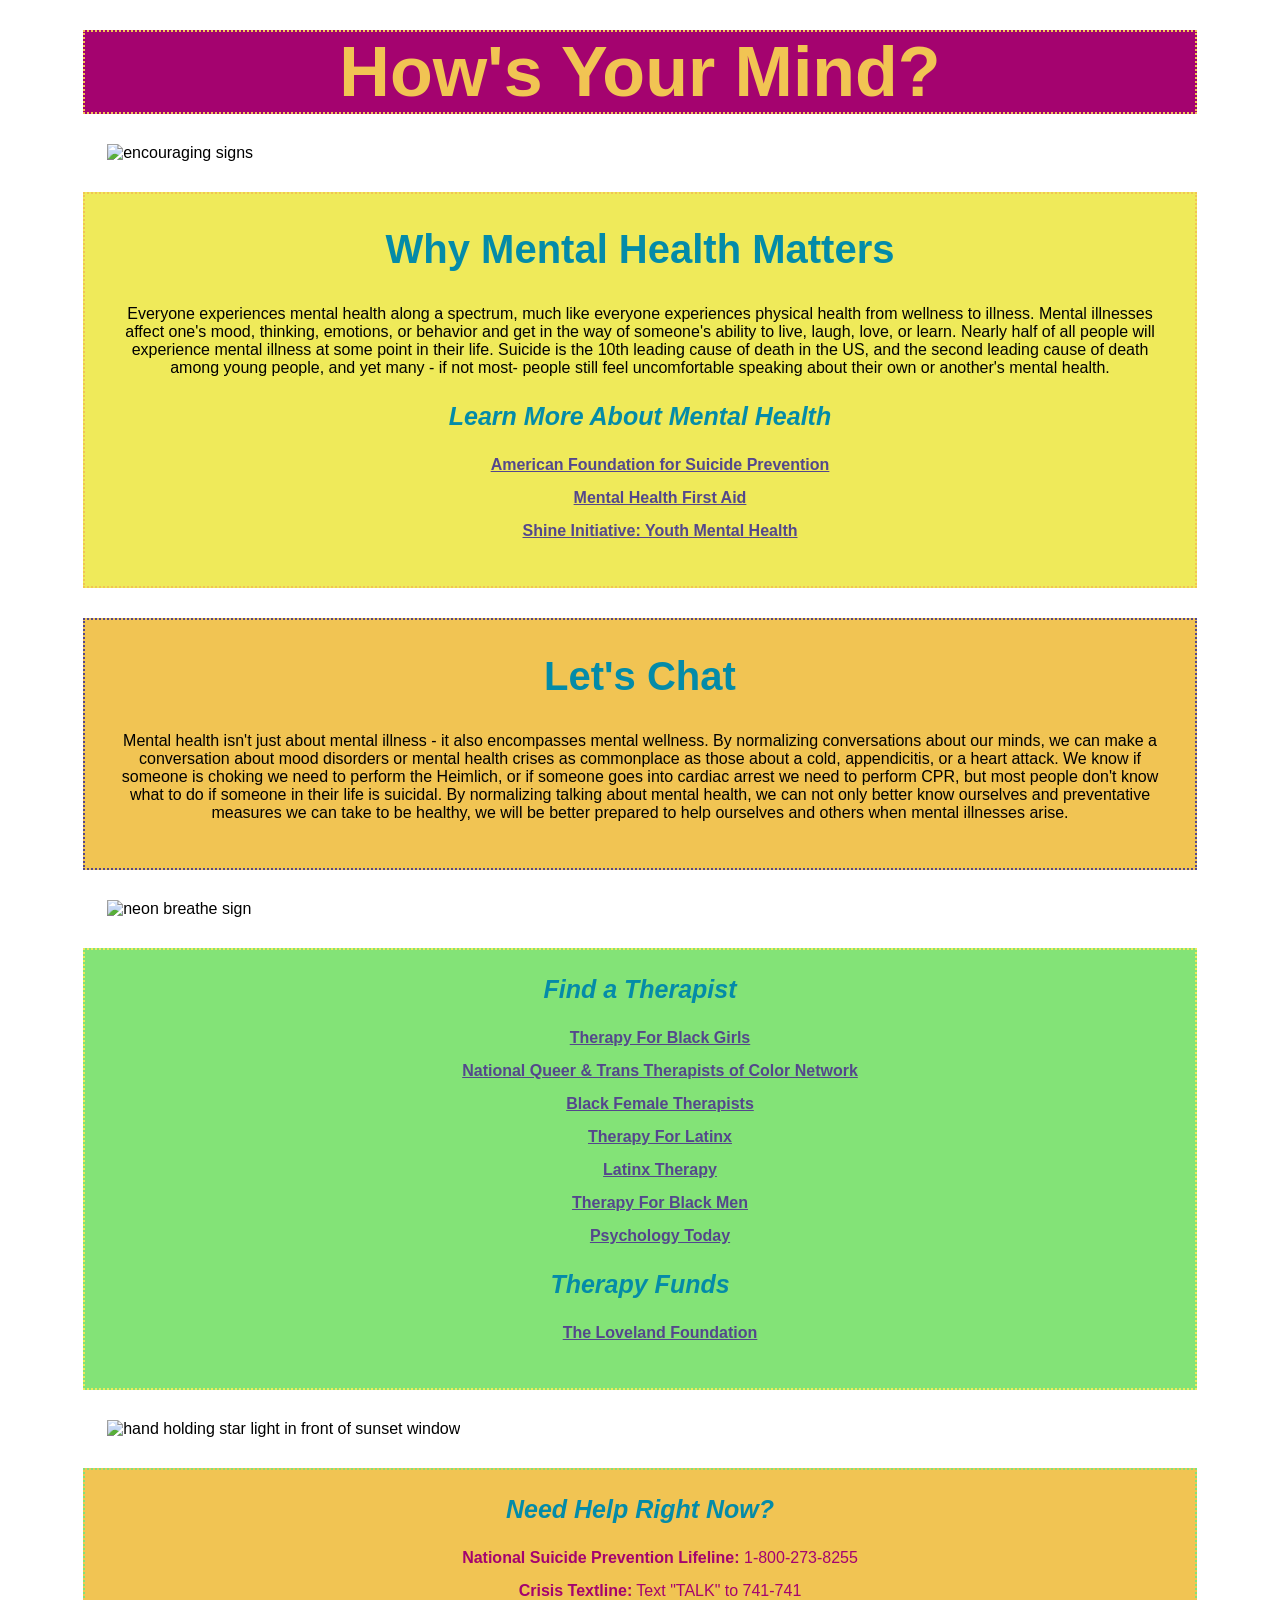
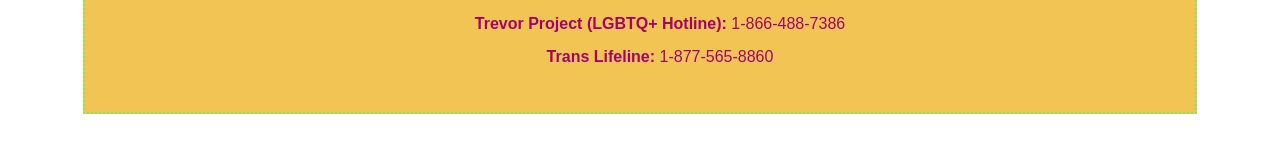
==== Mental Health Matters.html @ 4993a717 "Add files via upload" ====
<!DOCTYPE html>
<html>
  <head>
    <title>Mental Health Matters</title>
    <link href="style.css" rel=stylesheet type="text/css"
  </head>
  <body>
    <main>
      <h1>How's Your Mind?</h1>
      <figure>
      <!--  <img src="https://thumbs.dreamstime.com/t/bipolar-disorder-mind-mental-health-connection-watercolor-painting-118854414.jpg"
            alt="Watercolor of two people back to back, one bright and the other dark"> -->
          <img src="https://images.unsplash.com/photo-1564121211835-e88c852648ab?ixlib=rb-1.2.1&ixid=MnwxMjA3fDB8MHxwaG90by1wYWdlfHx8fGVufDB8fHx8&auto=format&fit=crop&w=1950&q=80"
              alt="encouraging signs">
      </figure>
      <section id="mental-health-basics">
        <h2>Why Mental Health Matters</h2>
          <p>
            Everyone experiences mental health along a spectrum, much like everyone experiences physical health from wellness to illness. Mental illnesses affect one's mood, thinking, emotions, or behavior and get in the way of someone's ability to live, laugh, love, or learn. Nearly half of all people will experience mental illness at some point in their life. Suicide is the 10th leading cause of death in the US, and the second leading cause of death among young people, and yet many - if not most- people still feel uncomfortable speaking about their own or another's mental health.
          </p>
          <h3>Learn More About Mental Health</h3>
            <ul>
              <li>
                <a href="https://afsp.org/" target="_blank" rel="noopener noreferrer">American Foundation for Suicide Prevention</a>
              </li>
              <li>
                <a href="https://www.mentalhealthfirstaid.org/" target="_blank" rel="noopener noreferrer">Mental Health First Aid</a>
              </li>
              <li>
                <a href="https://www.shineinitiative.org/" target="_blank" rel="noopener noreferrer">Shine Initiative: Youth Mental Health</a>
              </li>
            </ul>
        </section>
        <section id="chat">
        <h2>Let's Chat</h2>
          <p>
            Mental health isn't just about mental illness - it also encompasses mental wellness. By normalizing conversations about our minds, we can make a conversation about mood disorders or mental health crises as commonplace as those about a cold, appendicitis, or a heart attack. We know if someone is choking we need to perform the Heimlich, or if someone goes into cardiac arrest we need to perform CPR, but most people don't know what to do if someone in their life is suicidal. By normalizing talking about mental health, we can not only better know ourselves and preventative measures we can take to be healthy, we will be better prepared to help ourselves and others when mental illnesses arise.
          </p>
        </section>
      <figure>
        <img src="https://images.unsplash.com/photo-1507120410856-1f35574c3b45?ixid=MnwxMjA3fDB8MHxwaG90by1wYWdlfHx8fGVufDB8fHx8&ixlib=rb-1.2.1&auto=format&fit=crop&w=1950&q=80"
            alt="neon breathe sign">
      </figure>
      <section id="therapy">
      <h3>Find a Therapist</h3>
        <ul>
          <li>
            <a href="https://providers.therapyforblackgirls.com/" target="_blank" rel="noopener noreferrer">Therapy For Black Girls</a>
          </li>
          <li>
            <a href="https://nqttcn.com/en/" target="_blank" rel="noopener noreferrer">National Queer & Trans Therapists of Color Network</a>
          </li>
          <li>
            <a href="https://www.blackfemaletherapists.com/directory/" target="_blank" rel="noopener noreferrer">Black Female Therapists</a>
          </li>
          <li>
            <a href="https://www.therapyforlatinx.com/" target="_blank" rel="noopener noreferrer">Therapy For Latinx</a>
          </li>
          <li>
            <a href="https://latinxtherapy.com/" target="_blank" rel="noopener noreferrer">Latinx Therapy</a>
          </li>
          <li>
            <a href="https://therapyforblackmen.org/" target="_blank" rel="noopener noreferrer">Therapy For Black Men</a>
          </li>
          <li>
            <a href="https://www.psychologytoday.com/us/therapists/" target="_blank" rel="noopener noreferrer">Psychology Today</a>
          </li>
        </ul>
      <h3>Therapy Funds</h3>
        <ul>
          <li>
            <a href="https://thelovelandfoundation.org/" target="_blank" rel="noopener noreferrer">The Loveland Foundation</a>
          </li>
        </ul>
      </section>
      <!-- <h3>Mental Health Voices</h3> -->
      <figure>
        <img src="https://images.unsplash.com/photo-1505055565708-16ffa58f36c5?ixid=MnwxMjA3fDB8MHxwaG90by1wYWdlfHx8fGVufDB8fHx8&ixlib=rb-1.2.1&auto=format&fit=crop&w=1981&q=80"
            alt="hand holding star light in front of sunset window">
      </figure>
      <section id="crisis-resources">
        <h3>Need Help Right Now?</h3>
          <ul>
            <li id="hotline"><span>National Suicide Prevention Lifeline:</span> 1-800-273-8255</li>
            <li id="hotline"><span>Crisis Textline:</span> Text "TALK" to 741-741</li>
            <li id="hotline"><span>Trevor Project (LGBTQ+ Hotline):</span> 1-866-488-7386</li>
            <li id="hotline"><span>Trans Lifeline:</span> 1-877-565-8860</li>
          </ul>
      </section>
      <footer>
      </footer>
    </main>
  </body>
</html>
---- style.css ----
html{
  font-family: verdana, sans-serif;
}

body{
  background-color: #ffffff;
}

h1{
  text-align:center;
  font-size: 70px;
  color: #f1c453;
  background-color: #a4036f;
  border: 2px dotted #f1c453;
  margin: 30px 75px;
}

h2{
  text-align: center;
  font-size: 40px;
  color: #048ba8;
}

img{
  width: 90%;
  height: auto;
  margin-left: 5%;
}

h3{
  text-align: center;
  font-style: italic;
  font-size: 25px;
  color: #048ba8;
}

p{
  text-align: center;
  font-size: 16px;
}

ul{
  list-style: none;
  text-align: center;
}

li{
  margin-top: 15px;
}

a{
  color: #54478c;
  font-weight: bold;
}

span{
  font-weight: bold;
}

section{
  margin: 0px 30px;
  padding: 0px 30px 30px 30px;
}

#mental-health-basics{
  border: 2px dotted #f1c453;
  background-color: #efea5a;
  margin: 30px 75px;
}

#chat{
  border: 2px dotted #54478c;
  background-color: #f1c453;
  margin: 30px 75px;
}

#therapy{
  border: 2px dotted #efea5a;
  background-color: #83e377;
  margin: 30px 75px;
}

#crisis-resources{
  border: 2px dotted #83e377;
  background-color: #f1c453;
  margin: 30px 75px;
}

#hotline{
  color: #a4036f;
}





/*
pink      a4036f
purple    54478c
blue      048ba8
green     83e377
yellow    efea5a
orange    f1c453
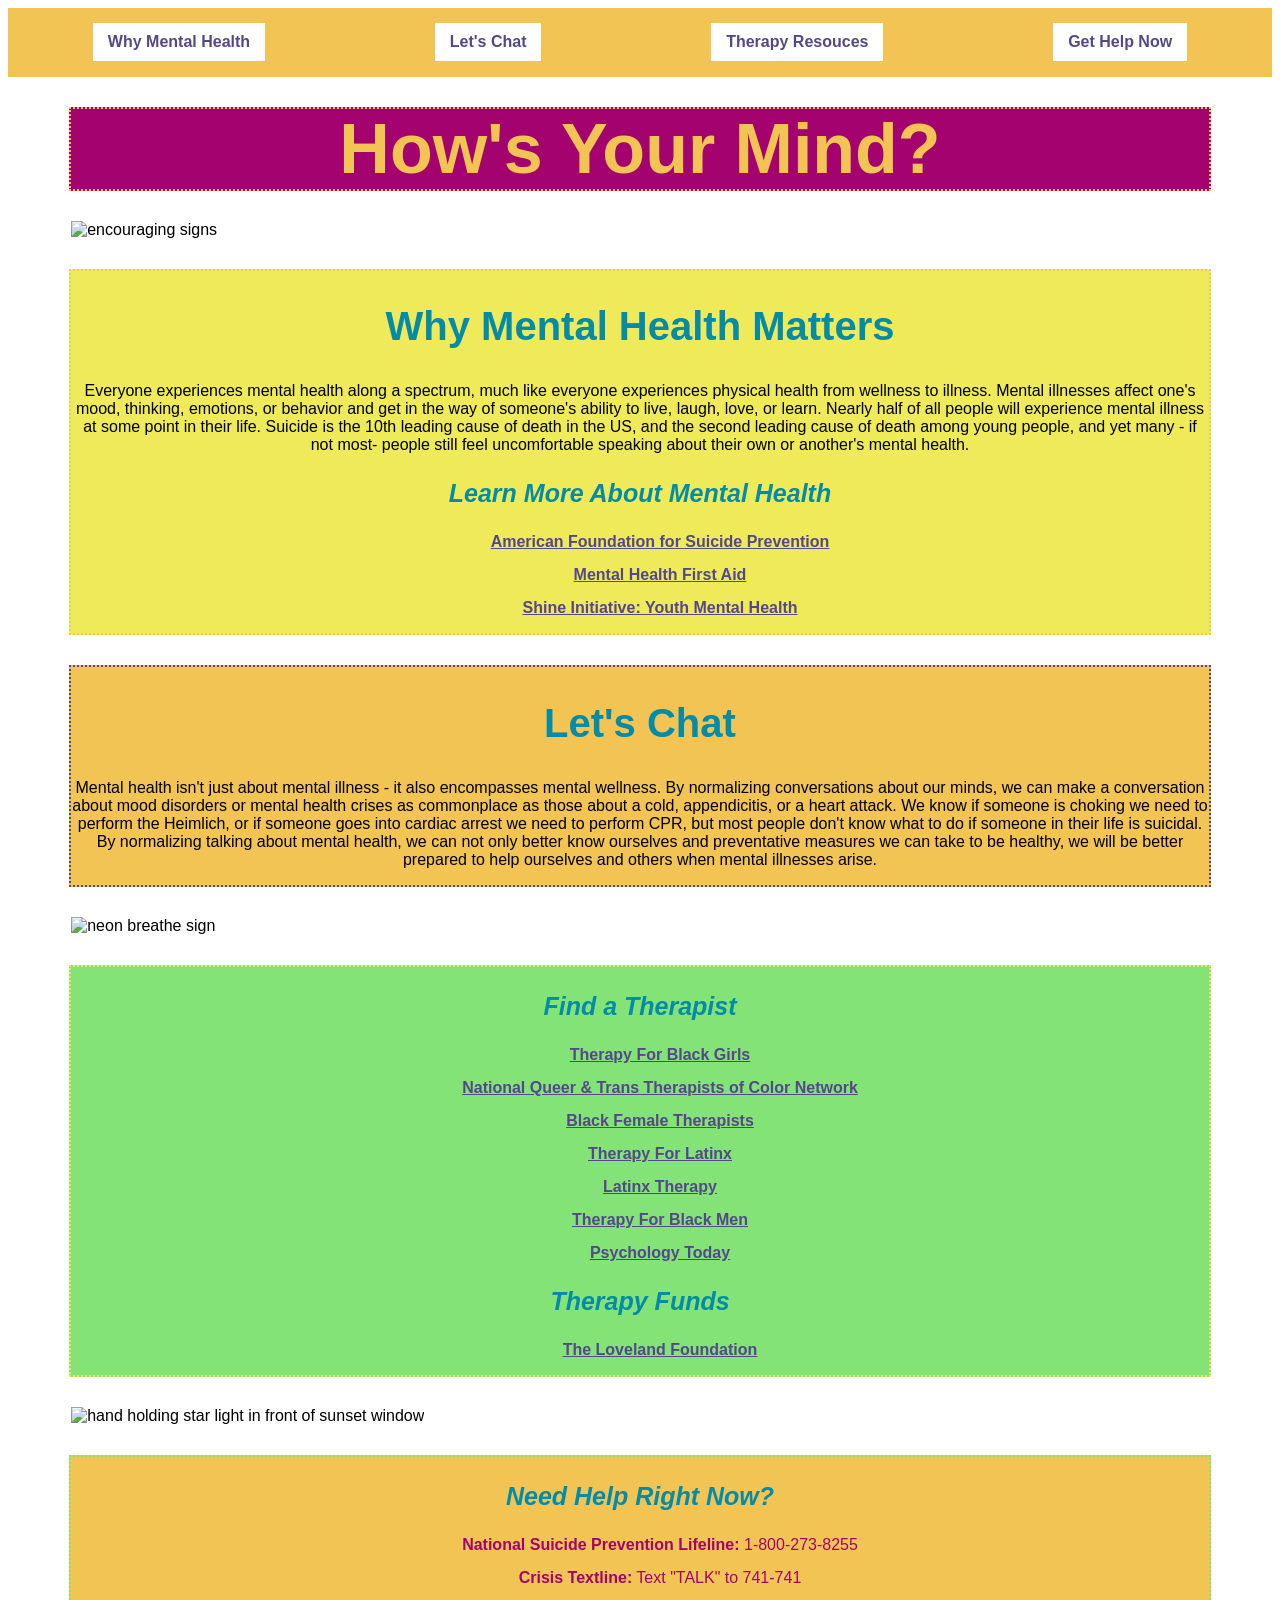
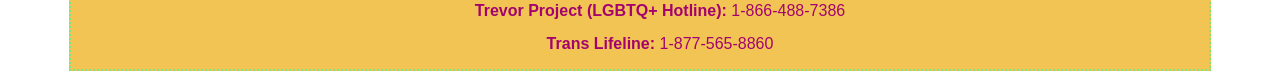
==== commit ce7beecc: "Add files via upload" ====
--- a/Mental Health Matters.html
+++ b/Mental Health Matters.html
@@ -5,86 +5,72 @@
     <link href="style.css" rel=stylesheet type="text/css"
   </head>
   <body>
+    <nav class="navbar">
+      <ul class="nav-links">
+        <li class="nav-item"><a class="no-underline" href="#mental-health-basics">Why Mental Health</a></li>
+        <li class="nav-item"><a class="no-underline" href="#chat">Let's Chat</a></li>
+        <li class="nav-item"><a class="no-underline" href="#therapy">Therapy Resouces</a></li>
+        <li class="nav-item"><a class="no-underline" href="#crisis-resources">Get Help Now</a></li>
+      </ul>
+    </nav>
     <main>
-      <h1>How's Your Mind?</h1>
-      <figure>
+      <h1 class="same-size">How's Your Mind?</h1>
+      <figure class="same-size">
       <!--  <img src="https://thumbs.dreamstime.com/t/bipolar-disorder-mind-mental-health-connection-watercolor-painting-118854414.jpg"
             alt="Watercolor of two people back to back, one bright and the other dark"> -->
           <img src="https://images.unsplash.com/photo-1564121211835-e88c852648ab?ixlib=rb-1.2.1&ixid=MnwxMjA3fDB8MHxwaG90by1wYWdlfHx8fGVufDB8fHx8&auto=format&fit=crop&w=1950&q=80"
               alt="encouraging signs">
       </figure>
-      <section id="mental-health-basics">
+      <section class="same-size" id="mental-health-basics">
         <h2>Why Mental Health Matters</h2>
           <p>
             Everyone experiences mental health along a spectrum, much like everyone experiences physical health from wellness to illness. Mental illnesses affect one's mood, thinking, emotions, or behavior and get in the way of someone's ability to live, laugh, love, or learn. Nearly half of all people will experience mental illness at some point in their life. Suicide is the 10th leading cause of death in the US, and the second leading cause of death among young people, and yet many - if not most- people still feel uncomfortable speaking about their own or another's mental health.
           </p>
           <h3>Learn More About Mental Health</h3>
             <ul>
-              <li>
-                <a href="https://afsp.org/" target="_blank" rel="noopener noreferrer">American Foundation for Suicide Prevention</a>
-              </li>
-              <li>
-                <a href="https://www.mentalhealthfirstaid.org/" target="_blank" rel="noopener noreferrer">Mental Health First Aid</a>
-              </li>
-              <li>
-                <a href="https://www.shineinitiative.org/" target="_blank" rel="noopener noreferrer">Shine Initiative: Youth Mental Health</a>
-              </li>
+              <li><a href="https://afsp.org/" target="_blank" rel="noopener noreferrer">American Foundation for Suicide Prevention</a></li>
+              <li><a href="https://www.mentalhealthfirstaid.org/" target="_blank" rel="noopener noreferrer">Mental Health First Aid</a></li>
+              <li><a href="https://www.shineinitiative.org/" target="_blank" rel="noopener noreferrer">Shine Initiative: Youth Mental Health</a></li>
             </ul>
         </section>
-        <section id="chat">
+        <section class="same-size" id="chat">
         <h2>Let's Chat</h2>
           <p>
             Mental health isn't just about mental illness - it also encompasses mental wellness. By normalizing conversations about our minds, we can make a conversation about mood disorders or mental health crises as commonplace as those about a cold, appendicitis, or a heart attack. We know if someone is choking we need to perform the Heimlich, or if someone goes into cardiac arrest we need to perform CPR, but most people don't know what to do if someone in their life is suicidal. By normalizing talking about mental health, we can not only better know ourselves and preventative measures we can take to be healthy, we will be better prepared to help ourselves and others when mental illnesses arise.
           </p>
         </section>
-      <figure>
+      <figure class="same-size">
         <img src="https://images.unsplash.com/photo-1507120410856-1f35574c3b45?ixid=MnwxMjA3fDB8MHxwaG90by1wYWdlfHx8fGVufDB8fHx8&ixlib=rb-1.2.1&auto=format&fit=crop&w=1950&q=80"
             alt="neon breathe sign">
       </figure>
-      <section id="therapy">
+      <section class="same-size" id="therapy">
       <h3>Find a Therapist</h3>
         <ul>
-          <li>
-            <a href="https://providers.therapyforblackgirls.com/" target="_blank" rel="noopener noreferrer">Therapy For Black Girls</a>
-          </li>
-          <li>
-            <a href="https://nqttcn.com/en/" target="_blank" rel="noopener noreferrer">National Queer & Trans Therapists of Color Network</a>
-          </li>
-          <li>
-            <a href="https://www.blackfemaletherapists.com/directory/" target="_blank" rel="noopener noreferrer">Black Female Therapists</a>
-          </li>
-          <li>
-            <a href="https://www.therapyforlatinx.com/" target="_blank" rel="noopener noreferrer">Therapy For Latinx</a>
-          </li>
-          <li>
-            <a href="https://latinxtherapy.com/" target="_blank" rel="noopener noreferrer">Latinx Therapy</a>
-          </li>
-          <li>
-            <a href="https://therapyforblackmen.org/" target="_blank" rel="noopener noreferrer">Therapy For Black Men</a>
-          </li>
-          <li>
-            <a href="https://www.psychologytoday.com/us/therapists/" target="_blank" rel="noopener noreferrer">Psychology Today</a>
-          </li>
+          <li><a href="https://providers.therapyforblackgirls.com/" target="_blank" rel="noopener noreferrer">Therapy For Black Girls</a></li>
+          <li><a href="https://nqttcn.com/en/" target="_blank" rel="noopener noreferrer">National Queer & Trans Therapists of Color Network</a></li>
+          <li><a href="https://www.blackfemaletherapists.com/directory/" target="_blank" rel="noopener noreferrer">Black Female Therapists</a></li>
+          <li><a href="https://www.therapyforlatinx.com/" target="_blank" rel="noopener noreferrer">Therapy For Latinx</a></li>
+          <li><a href="https://latinxtherapy.com/" target="_blank" rel="noopener noreferrer">Latinx Therapy</a></li>
+          <li><a href="https://therapyforblackmen.org/" target="_blank" rel="noopener noreferrer">Therapy For Black Men</a></li>
+          <li><a href="https://www.psychologytoday.com/us/therapists/" target="_blank" rel="noopener noreferrer">Psychology Today</a></li>
         </ul>
       <h3>Therapy Funds</h3>
         <ul>
-          <li>
-            <a href="https://thelovelandfoundation.org/" target="_blank" rel="noopener noreferrer">The Loveland Foundation</a>
-          </li>
+          <li><a href="https://thelovelandfoundation.org/" target="_blank" rel="noopener noreferrer">The Loveland Foundation</a></li>
         </ul>
       </section>
       <!-- <h3>Mental Health Voices</h3> -->
-      <figure>
+      <figure class="same-size">
         <img src="https://images.unsplash.com/photo-1505055565708-16ffa58f36c5?ixid=MnwxMjA3fDB8MHxwaG90by1wYWdlfHx8fGVufDB8fHx8&ixlib=rb-1.2.1&auto=format&fit=crop&w=1981&q=80"
             alt="hand holding star light in front of sunset window">
       </figure>
-      <section id="crisis-resources">
+      <section class="same-size" id="crisis-resources">
         <h3>Need Help Right Now?</h3>
           <ul>
-            <li id="hotline"><span>National Suicide Prevention Lifeline:</span> 1-800-273-8255</li>
-            <li id="hotline"><span>Crisis Textline:</span> Text "TALK" to 741-741</li>
-            <li id="hotline"><span>Trevor Project (LGBTQ+ Hotline):</span> 1-866-488-7386</li>
-            <li id="hotline"><span>Trans Lifeline:</span> 1-877-565-8860</li>
+            <li class="hotline"><span>National Suicide Prevention Lifeline:</span> 1-800-273-8255</li>
+            <li class="hotline"><span>Crisis Textline:</span> Text "TALK" to 741-741</li>
+            <li class="hotline"><span>Trevor Project (LGBTQ+ Hotline):</span> 1-866-488-7386</li>
+            <li class="hotline"><span>Trans Lifeline:</span> 1-877-565-8860</li>
           </ul>
       </section>
       <footer>
--- a/style.css
+++ b/style.css
@@ -22,9 +22,8 @@
 }
 
 img{
-  width: 90%;
+  width: 100%;
   height: auto;
-  margin-left: 5%;
 }
 
 h3{
@@ -59,38 +58,80 @@
 
 section{
   margin: 0px 30px;
-  padding: 0px 30px 30px 30px;
+  /* padding: 0px 30px 30px 30px; */
+}
+
+figure{
+  margin: 0px 30px;
 }
 
 #mental-health-basics{
   border: 2px dotted #f1c453;
   background-color: #efea5a;
-  margin: 30px 75px;
+  /* margin: 30px 75px; */
 }
 
 #chat{
   border: 2px dotted #54478c;
   background-color: #f1c453;
-  margin: 30px 75px;
+  /* margin: 30px 75px; */
 }
 
 #therapy{
   border: 2px dotted #efea5a;
   background-color: #83e377;
-  margin: 30px 75px;
+  /* margin: 30px 75px; */
 }
 
 #crisis-resources{
   border: 2px dotted #83e377;
   background-color: #f1c453;
-  margin: 30px 75px;
+  /* margin: 30px 75px; */
 }
 
-#hotline{
+.nav-links li.nav-item:hover{
+  background-color: #048ba8;
+}
+
+
+.same-size{
+  width: 90%;
+  margin: auto;
+  margin-top: 30px;
+}
+
+.hotline{
   color: #a4036f;
 }
 
+.navbar{
+  background-color: #f1c453;
+  width: 100%;
+  display: flex;
 
+}
+
+.nav-links{
+  display: flex;
+  justify-content: space-around;
+  padding: 0;
+  width: 100%;
+  margin-top: 0;
+}
+
+.nav-item{
+  padding: 10px 15px;
+  display: inline-block;
+  text-decoration: none;
+  background-color: #ffffff;
+  /* width: 175px; */
+}
+
+.no-underline{
+  text-decoration: none;
+}
+
+/* remove underline from nav-links */
 
 
 
@@ -101,3 +142,4 @@
 green     83e377
 yellow    efea5a
 orange    f1c453
+*/
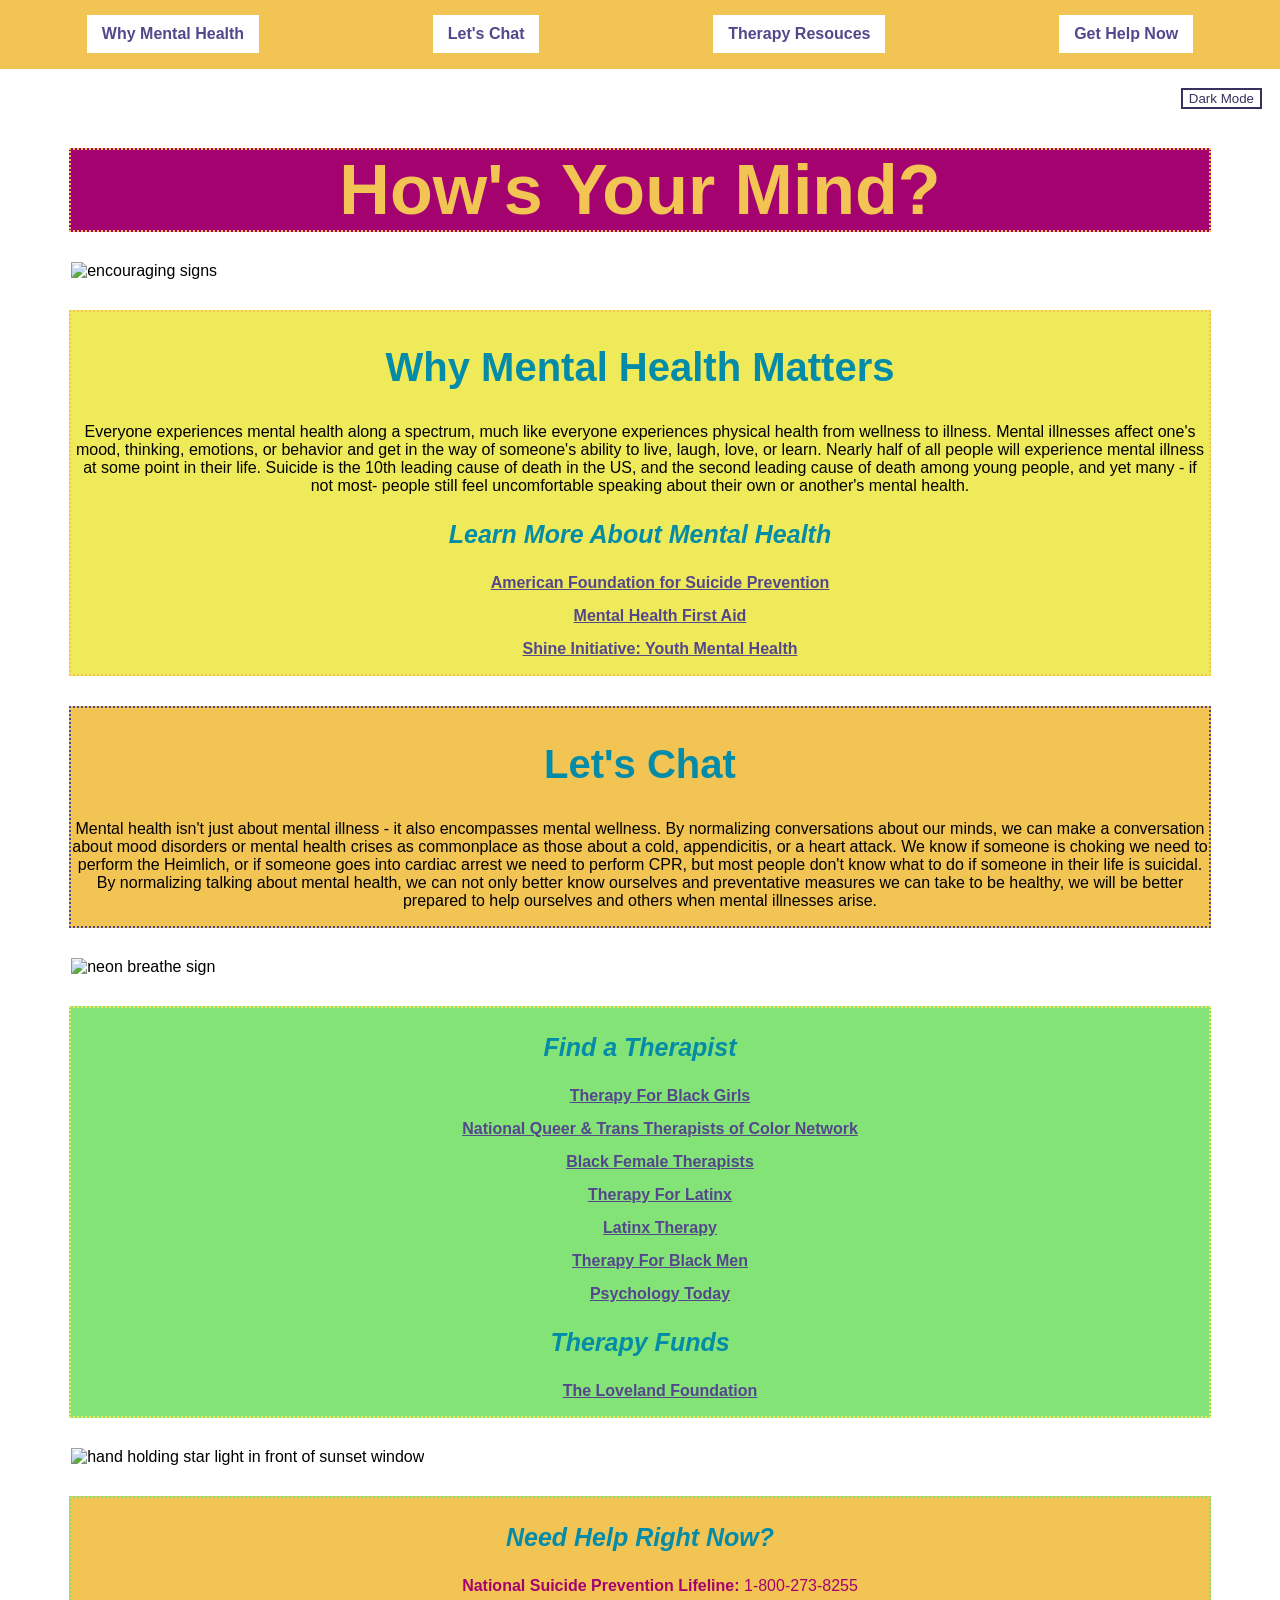
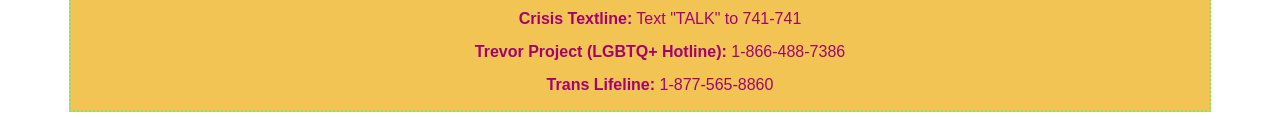
==== commit 781ce3eb: "Add files via upload" ====
--- a/Mental Health Matters.html
+++ b/Mental Health Matters.html
@@ -2,19 +2,25 @@
 <html>
   <head>
     <title>Mental Health Matters</title>
-    <link href="style.css" rel=stylesheet type="text/css"
+    <link href="style.css" rel=stylesheet type="text/css">
+    <link rel="preconnect" href="https://fonts.googleapis.com">
+    <link rel="preconnect" href="https://fonts.gstatic.com" crossorigin>
+    <link href="https://fonts.googleapis.com/css2?family=Source+Sans+Pro:wght@300;400;600&display=swap" rel="stylesheet">
   </head>
-  <body>
+  <body id="main-background">
     <nav class="navbar">
       <ul class="nav-links">
-        <li class="nav-item"><a class="no-underline" href="#mental-health-basics">Why Mental Health</a></li>
+        <li id="nav-item-1" class="nav-item"><a id="link-1" class="no-underline" href="#mental-health-basics">Why Mental Health</a></li>
         <li class="nav-item"><a class="no-underline" href="#chat">Let's Chat</a></li>
         <li class="nav-item"><a class="no-underline" href="#therapy">Therapy Resouces</a></li>
         <li class="nav-item"><a class="no-underline" href="#crisis-resources">Get Help Now</a></li>
       </ul>
     </nav>
     <main>
-      <h1 class="same-size">How's Your Mind?</h1>
+      <div class="fix-this-button">
+      <button id="dark-mode" onclick="toggleDarkMode()">Dark Mode</button>
+      </div>
+      <h1 id="hows-your-mind"class="same-size">How's Your Mind?</h1>
       <figure class="same-size">
       <!--  <img src="https://thumbs.dreamstime.com/t/bipolar-disorder-mind-mental-health-connection-watercolor-painting-118854414.jpg"
             alt="Watercolor of two people back to back, one bright and the other dark"> -->
@@ -76,5 +82,6 @@
       <footer>
       </footer>
     </main>
+    <script src="main.js"></script>
   </body>
 </html>
--- a/style.css
+++ b/style.css
@@ -4,6 +4,8 @@
 
 body{
   background-color: #ffffff;
+  padding-top: 70px;
+  /* font-family: 'Source Sans Pro', sans-serif; */
 }
 
 h1{
@@ -65,6 +67,19 @@
   margin: 0px 30px;
 }
 
+button{
+  /* margin-top: 75px; */
+  /* position: relative; */
+  float: right;
+  /* position: sticky; */
+    /* top: 0px;
+    right: 0;
+    left: 90vw; */
+  color: #38305F;
+  background-color: white;
+  border: 2px solid #38305F;
+}
+
 #mental-health-basics{
   border: 2px dotted #f1c453;
   background-color: #efea5a;
@@ -89,10 +104,28 @@
   /* margin: 30px 75px; */
 }
 
+#hows-your-mind {
+  margin-top: 20px;
+}
+
+.fix-this-button {
+  /* position: absolute; */
+  padding: 10px;
+  /* border: 2px solid red; */
+  height: 30px;
+}
+
 .nav-links li.nav-item:hover{
   background-color: #048ba8;
 }
 
+/* .nav-item a:hover{
+  color:white;
+} */
+
+.nav-item:hover a{
+  color: white;
+}
 
 .same-size{
   width: 90%;
@@ -108,7 +141,10 @@
   background-color: #f1c453;
   width: 100%;
   display: flex;
-
+  position: fixed;
+    top: 0;
+    right: 0;
+    left: 0;
 }
 
 .nav-links{
@@ -142,4 +178,5 @@
 green     83e377
 yellow    efea5a
 orange    f1c453
+dark purple #38305F
 */
